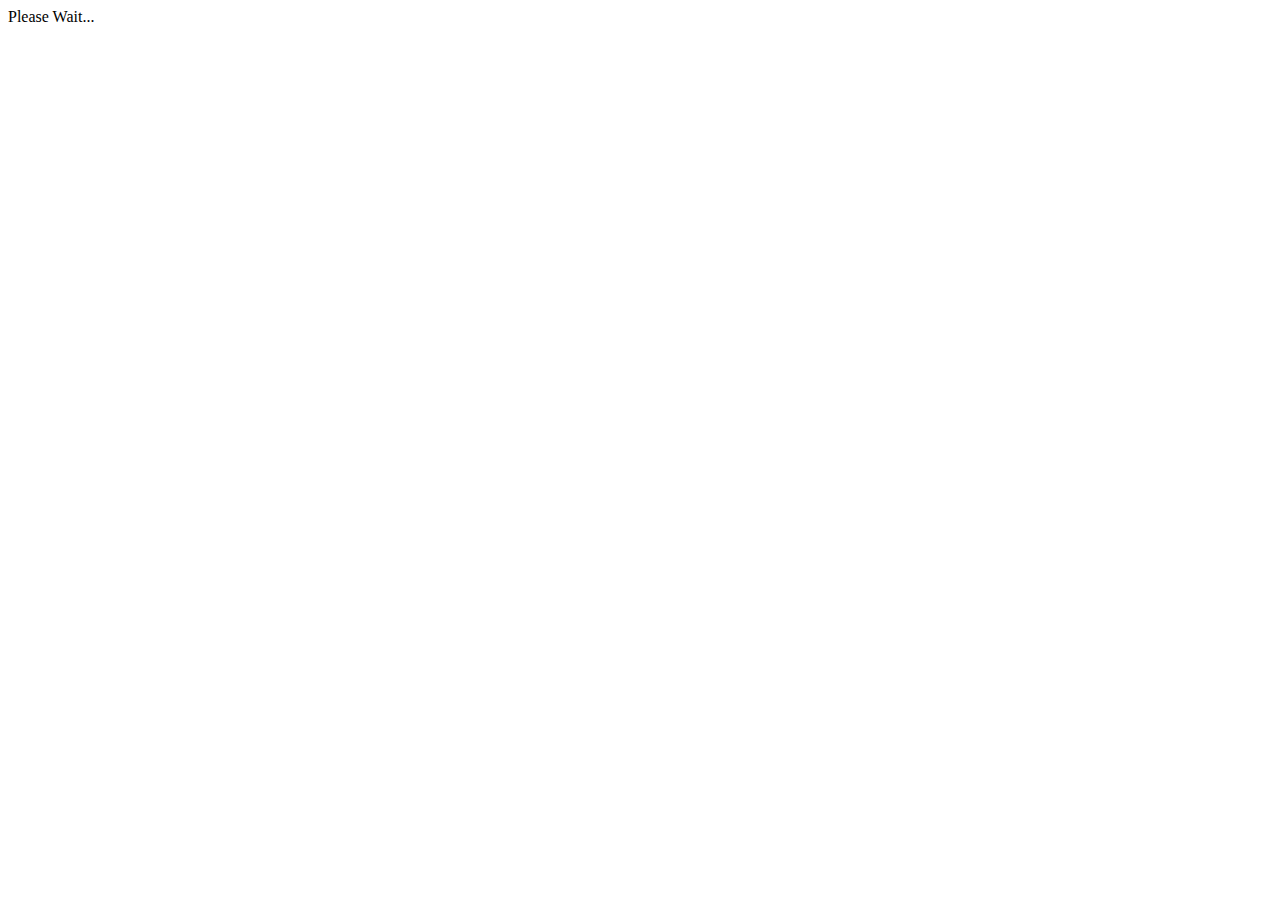
==== angular2-demo/index.html @ 991dac30 "Added angular2 demo" ====
<html>
  <head>
    <title>Angular 2 Demo</title>
    <meta charset="UTF-8">
    <meta name="viewport" content="width=device-width, initial-scale=1">
    <script src="node_modules/core-js/client/shim.min.js"></script>
    <script src="node_modules/zone.js/dist/zone.js"></script>
    <script src="node_modules/reflect-metadata/Reflect.js"></script>
    <script src="node_modules/systemjs/dist/system.src.js"></script>
    <!-- Configure SystemJS -->
    <script src="systemjs.config.js"></script>
    <script>
      System.import('myApp').catch(function(err){ console.error(err); });
    </script>
  </head>
  <body>
    <person-app>Please Wait...</person-app>
  </body>
</html>
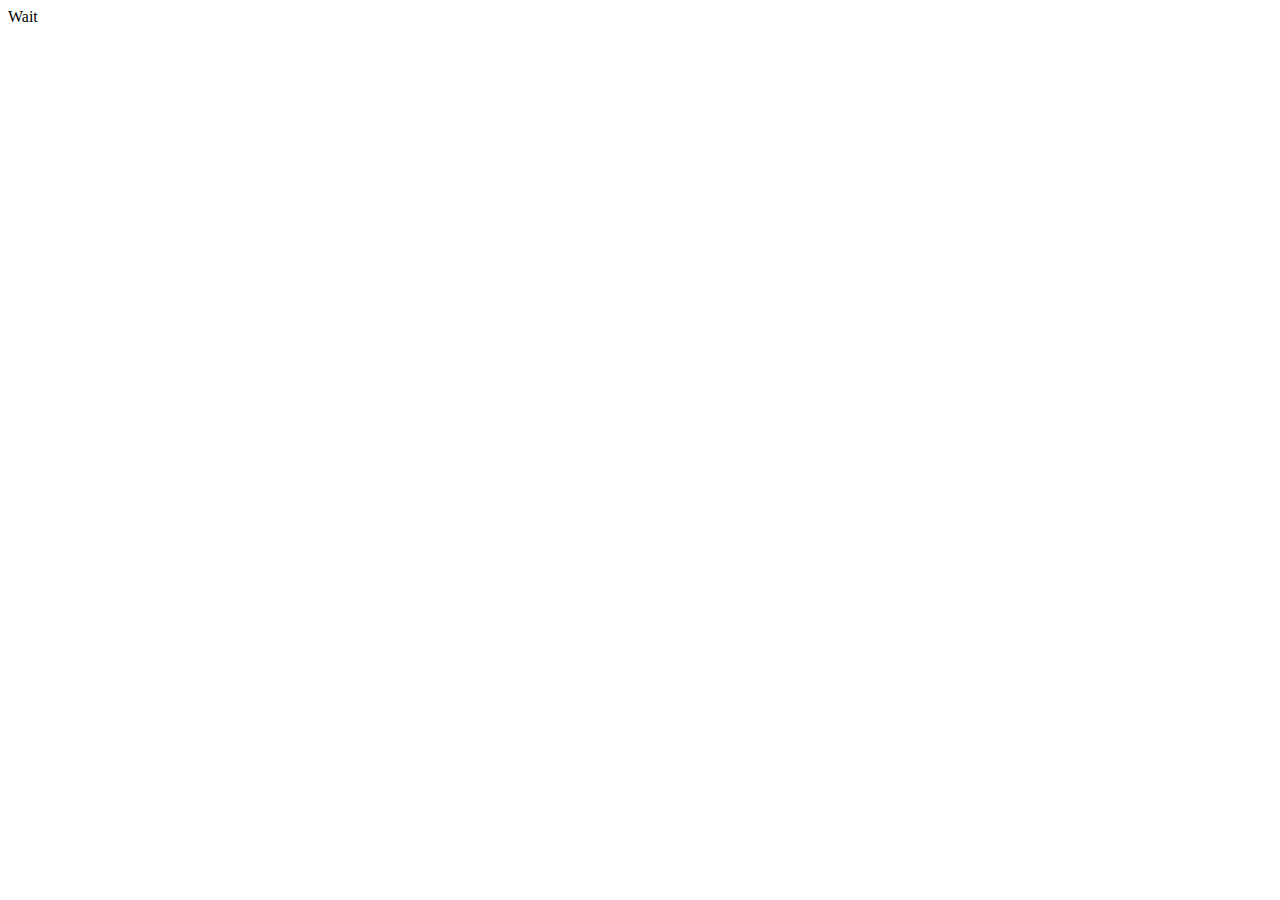
==== commit 03ea1638: "First commit" ====
--- a/angular2-demo/index.html
+++ b/angular2-demo/index.html
@@ -14,6 +14,6 @@
     </script>
   </head>
   <body>
-    <person-app>Please Wait...</person-app>
+    <person-app>Wait</person-app>
   </body>
 </html>
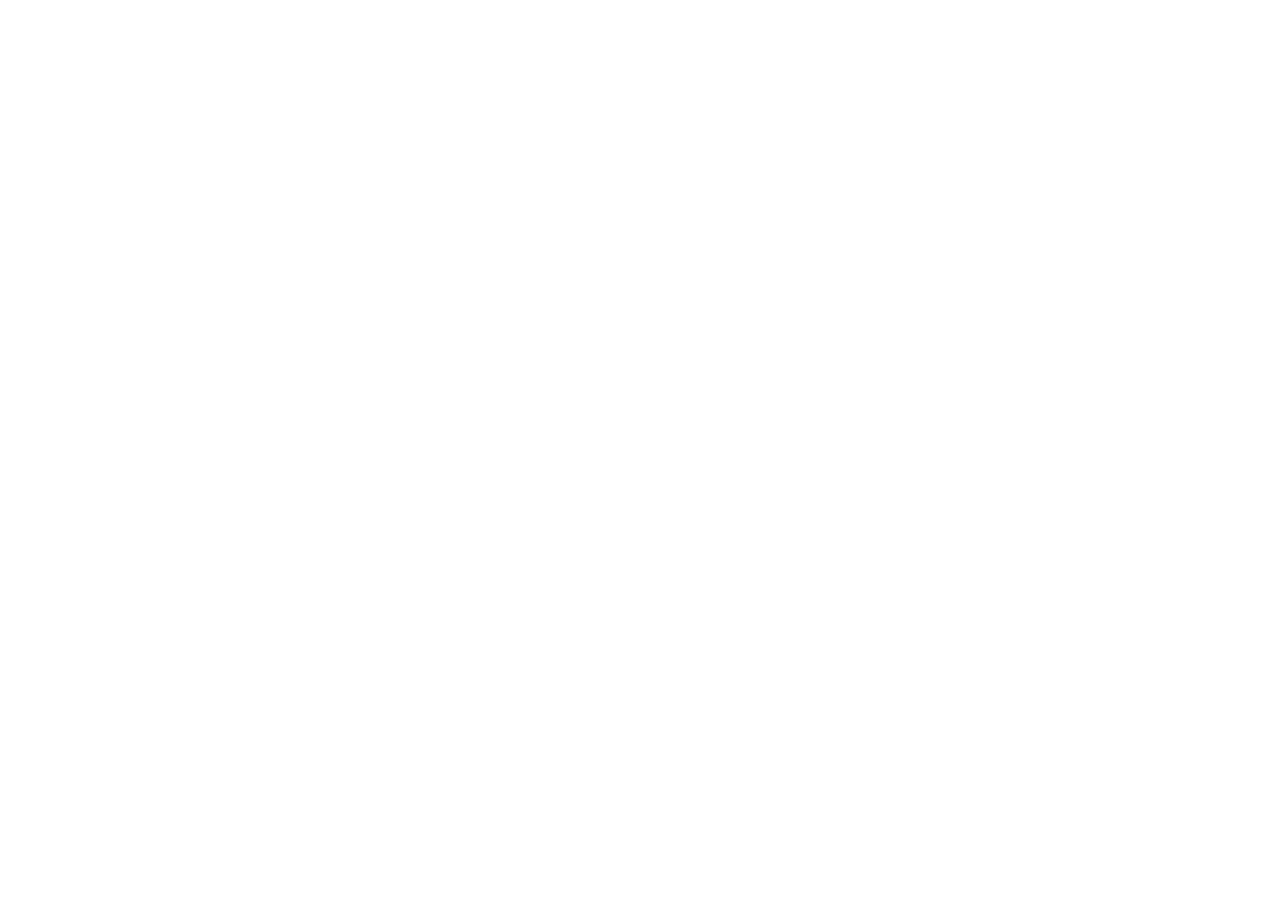
==== commit 5677fa15: "changes" ====
--- a/angular2-demo/index.html
+++ b/angular2-demo/index.html
@@ -14,6 +14,6 @@
     </script>
   </head>
   <body>
-    <person-app>Wait</person-app>
+    <person-app></person-app>
   </body>
 </html>
